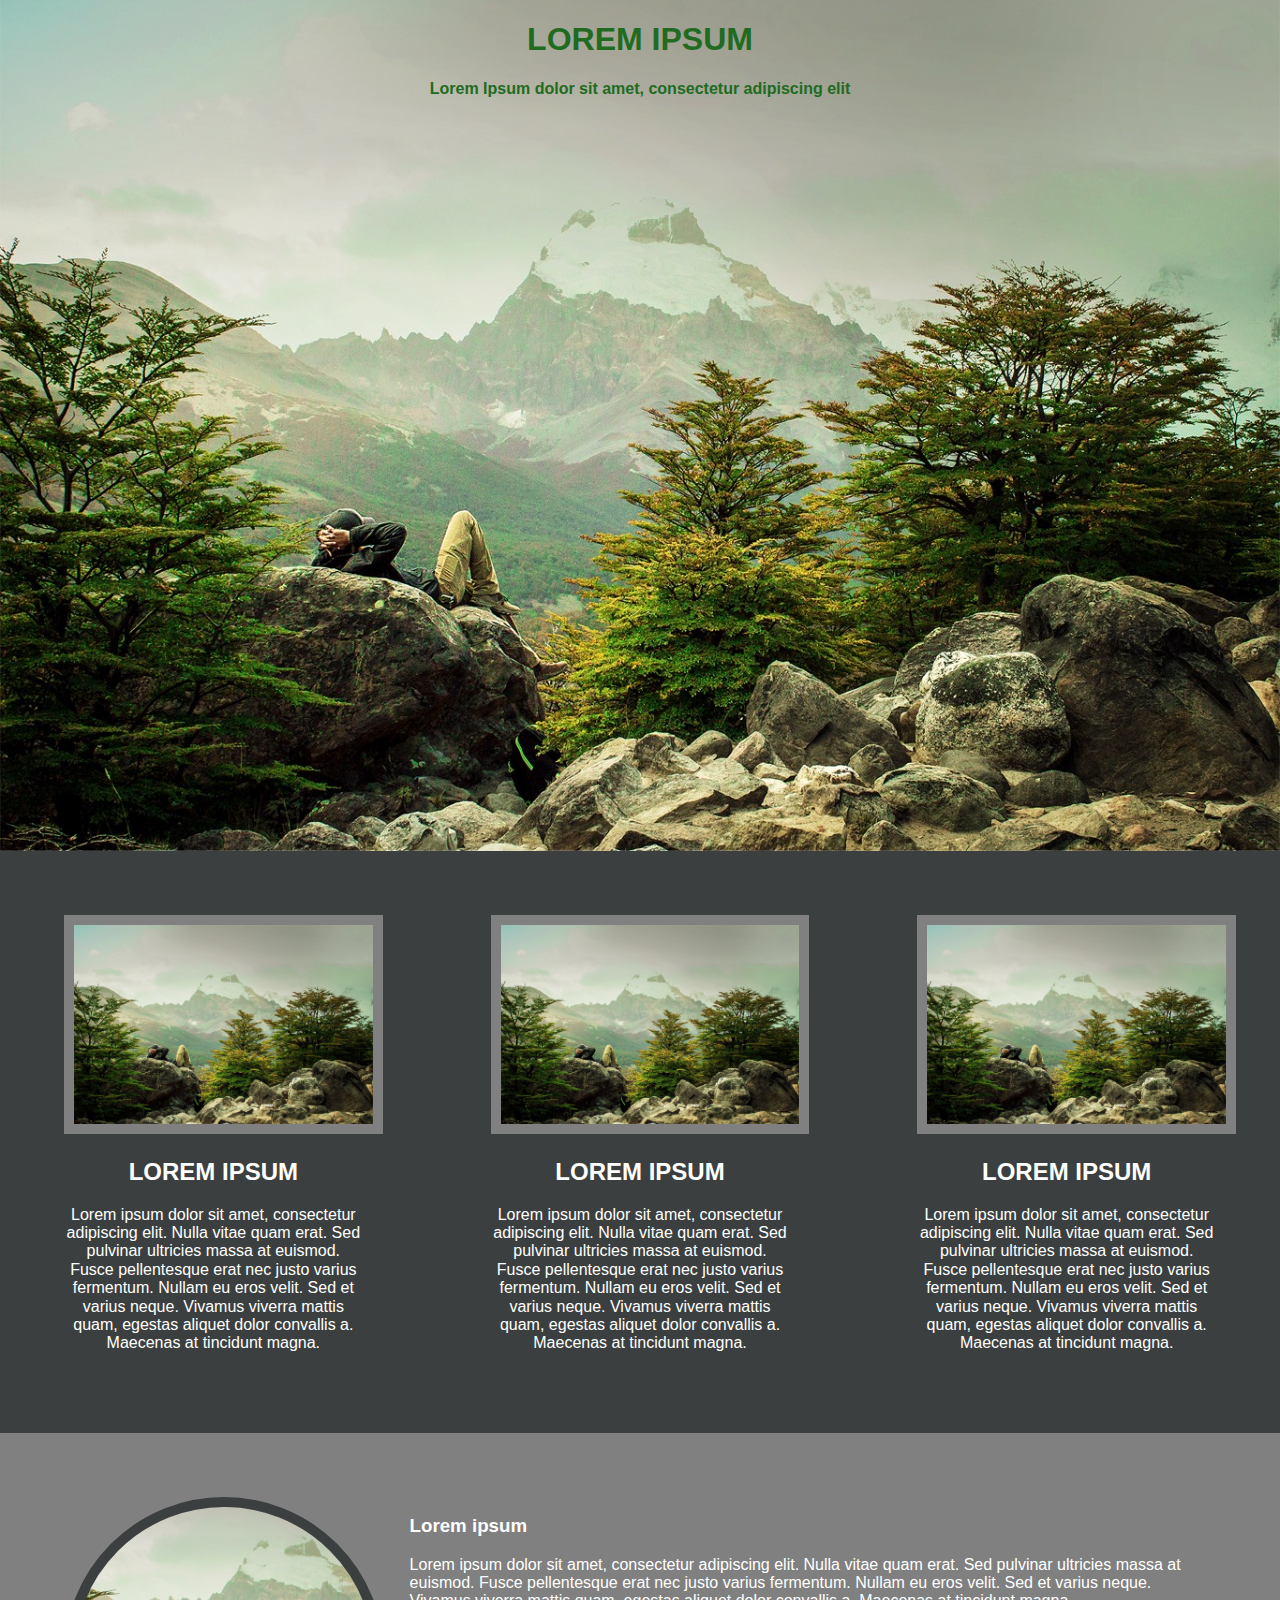
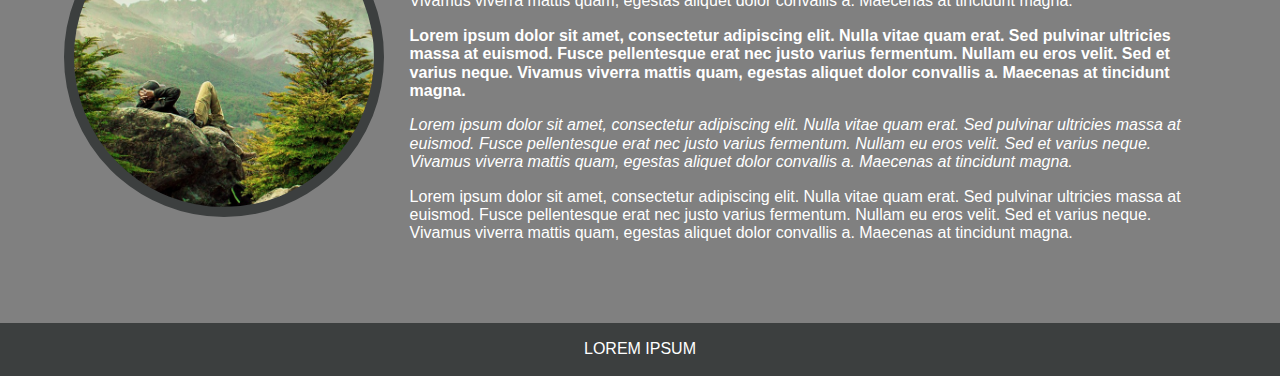
==== pasta-projetos/projeto03/index.html @ eda07a99 "wip" ====
<!DOCTYPE html>
<html>
  <head>
    <style>
      body{
        font-family: Arial, Helvetica, sans-serif;
      }
    </style>
    <link
      rel="stylesheet"
      type="text/css"
      href="mobile.css"
      media="(max-width: 767px)"
    />

    <link
      rel="stylesheet"
      type="text/css"
      href="desktop.css"
      media="(min-width: 768px)"
    />

    <link rel="stylesheet" type="text/css" href="normalize.css" />
  </head>

  <body>
    <header class="banner">
      <div class="title-banner">
        <h1>Lorem Ipsum</h1>
        <h4>Lorem Ipsum dolor sit amet, consectetur adipiscing elit</h4>
      </div>
      <img src="assets/img-1.jpeg" id="banner-wallpaper" />
    </header>
    <main>
      <section id="content-section-1">
        <div class="card">
          <img src="assets/img-1.jpeg" class="card-image" />
          <h2 class="title-content">Lorem Ipsum</h2>
          <p>
            Lorem ipsum dolor sit amet, consectetur adipiscing elit. Nulla vitae
            quam erat. Sed pulvinar ultricies massa at euismod. Fusce
            pellentesque erat nec justo varius fermentum. Nullam eu eros velit.
            Sed et varius neque. Vivamus viverra mattis quam, egestas aliquet
            dolor convallis a. Maecenas at tincidunt magna.
          </p>
        </div>
        <div class="card">
          <img src="assets/img-1.jpeg" class="card-image" />
          <h2 class="title-content">Lorem ipsum</h2>
          <p>
            Lorem ipsum dolor sit amet, consectetur adipiscing elit. Nulla vitae
            quam erat. Sed pulvinar ultricies massa at euismod. Fusce
            pellentesque erat nec justo varius fermentum. Nullam eu eros velit.
            Sed et varius neque. Vivamus viverra mattis quam, egestas aliquet
            dolor convallis a. Maecenas at tincidunt magna.
          </p>
        </div>
        <div class="card">
          <img src="assets/img-1.jpeg" class="card-image" />
          <h2 class="title-content">Lorem ipsum</h2>
          <p>
            Lorem ipsum dolor sit amet, consectetur adipiscing elit. Nulla vitae
            quam erat. Sed pulvinar ultricies massa at euismod. Fusce
            pellentesque erat nec justo varius fermentum. Nullam eu eros velit.
            Sed et varius neque. Vivamus viverra mattis quam, egestas aliquet
            dolor convallis a. Maecenas at tincidunt magna.
          </p>
        </div>
      </section>
      <section id="content-section-2">
        <article id="article-1">
          <div class="img-content"></div>
        </article>
        <article id="article-2">
          <h3>Lorem ipsum</h3>
          <p>
            Lorem ipsum dolor sit amet, consectetur adipiscing elit. Nulla vitae
            quam erat. Sed pulvinar ultricies massa at euismod. Fusce
            pellentesque erat nec justo varius fermentum. Nullam eu eros velit.
            Sed et varius neque. Vivamus viverra mattis quam, egestas aliquet
            dolor convallis a. Maecenas at tincidunt magna.
          </p>
          <p><strong>
            Lorem ipsum dolor sit amet, consectetur adipiscing elit. Nulla vitae
            quam erat. Sed pulvinar ultricies massa at euismod. Fusce
            pellentesque erat nec justo varius fermentum. Nullam eu eros velit.
            Sed et varius neque. Vivamus viverra mattis quam, egestas aliquet
            dolor convallis a. Maecenas at tincidunt magna.</strong>
          </p>
          <p><i>
            Lorem ipsum dolor sit amet, consectetur adipiscing elit. Nulla vitae
            quam erat. Sed pulvinar ultricies massa at euismod. Fusce
            pellentesque erat nec justo varius fermentum. Nullam eu eros velit.
            Sed et varius neque. Vivamus viverra mattis quam, egestas aliquet
            dolor convallis a. Maecenas at tincidunt magna.
          </i>
          </p>
          <p>
            Lorem ipsum dolor sit amet, consectetur adipiscing elit. Nulla vitae
            quam erat. Sed pulvinar ultricies massa at euismod. Fusce
            pellentesque erat nec justo varius fermentum. Nullam eu eros velit.
            Sed et varius neque. Vivamus viverra mattis quam, egestas aliquet
            dolor convallis a. Maecenas at tincidunt magna.
          </p>
        </article>
      </section>
    </main>
    <footer>
      <p>LOREM IPSUM</p>
    </footer>
  </body>
</html>
---- pasta-projetos/projeto03/mobile.css ----
body {
  background: rgb(60, 63, 63);
  color: white;
  font-size: 19px;
  font-family: Arial, Helvetica, sans-serif;
  padding-right: 3%;
  padding-left: 3%;
}
.banner {
  text-align: center;
}
#banner-wallpaper {
  width: 109%;
  margin-left: -5.9%;
}


.card {
  text-align: center;
  padding-top: 5%;
}

.card-image {
  text-align: center;
  width: 70%;
  border: gray 10px solid;
}
h2,p {
  text-align: center;  
}

h4{
    font-weight: lighter;
}
#content-section-2 {

  background-color: rgb(136, 136, 136);
  padding: 5%;
  height: 80%;
  text-align: center;
  width: 98%;
  margin-left: -4.7%;
}
section {
    text-align: center;
}
.img-content {
  width: 98%;
  height: 18em;
  border: 10px solid rgb(60, 63, 63);
  border-radius: 50%;
  background-image: url(assets/img-1.jpeg);
  background-position: 28% 66%;
  background-size: 200%;
  background-repeat: no-repeat;
}

article{
    width: 100%;
    text-align: center;
}

footer {
    text-align: center;
    text-transform: uppercase;

}

h1{
    text-transform: uppercase;
}
---- pasta-projetos/projeto03/desktop.css ----
.title-banner{
    position: relative;
    text-align: center;
    margin-bottom: -121px;
    color: rgb(33, 107, 33);
}

body{
    color: white;
}

.title-banner h1{
    text-transform: uppercase;
}
.title-banner h3{
    color: rgb(45, 90, 45);
}
#banner-wallpaper{
    width: 100%;
}

#content-section-1{
    display: flex;
    flex-direction: row;
    width: 100%;
    text-align: center;
    padding-top: 5%;
    padding-bottom: 5%;
    margin-top: -5px;
    background-color: rgb(60, 63, 63);
}

.card{
    width: 30%;
    padding-left: 5%;
    padding-right: 5%;
}
.card-image{
    width: 100%;
    border: 10px solid gray;
}
body{
    color: white;
}

#content-section-2{
    display: flex;
    flex-direction: row;
    padding: 5%;
    background-color: gray;
}

.title-content{
    text-transform: uppercase;
}
.img-content {
    width: 300px;
    height: 300px;
    border: 10px solid rgb(60, 63, 63);
    border-radius: 50%;
    background-image: url(assets/img-1.jpeg);
    background-position: 28% 66%;
    background-size: 200%;
    background-repeat: no-repeat;
  }

#article-1{
    width: 30%;
}

#article-2{
    width: 70%;
}

footer{
    background-color:rgb(60, 63, 63);
    text-align: center;
    padding: 0.1%;
}
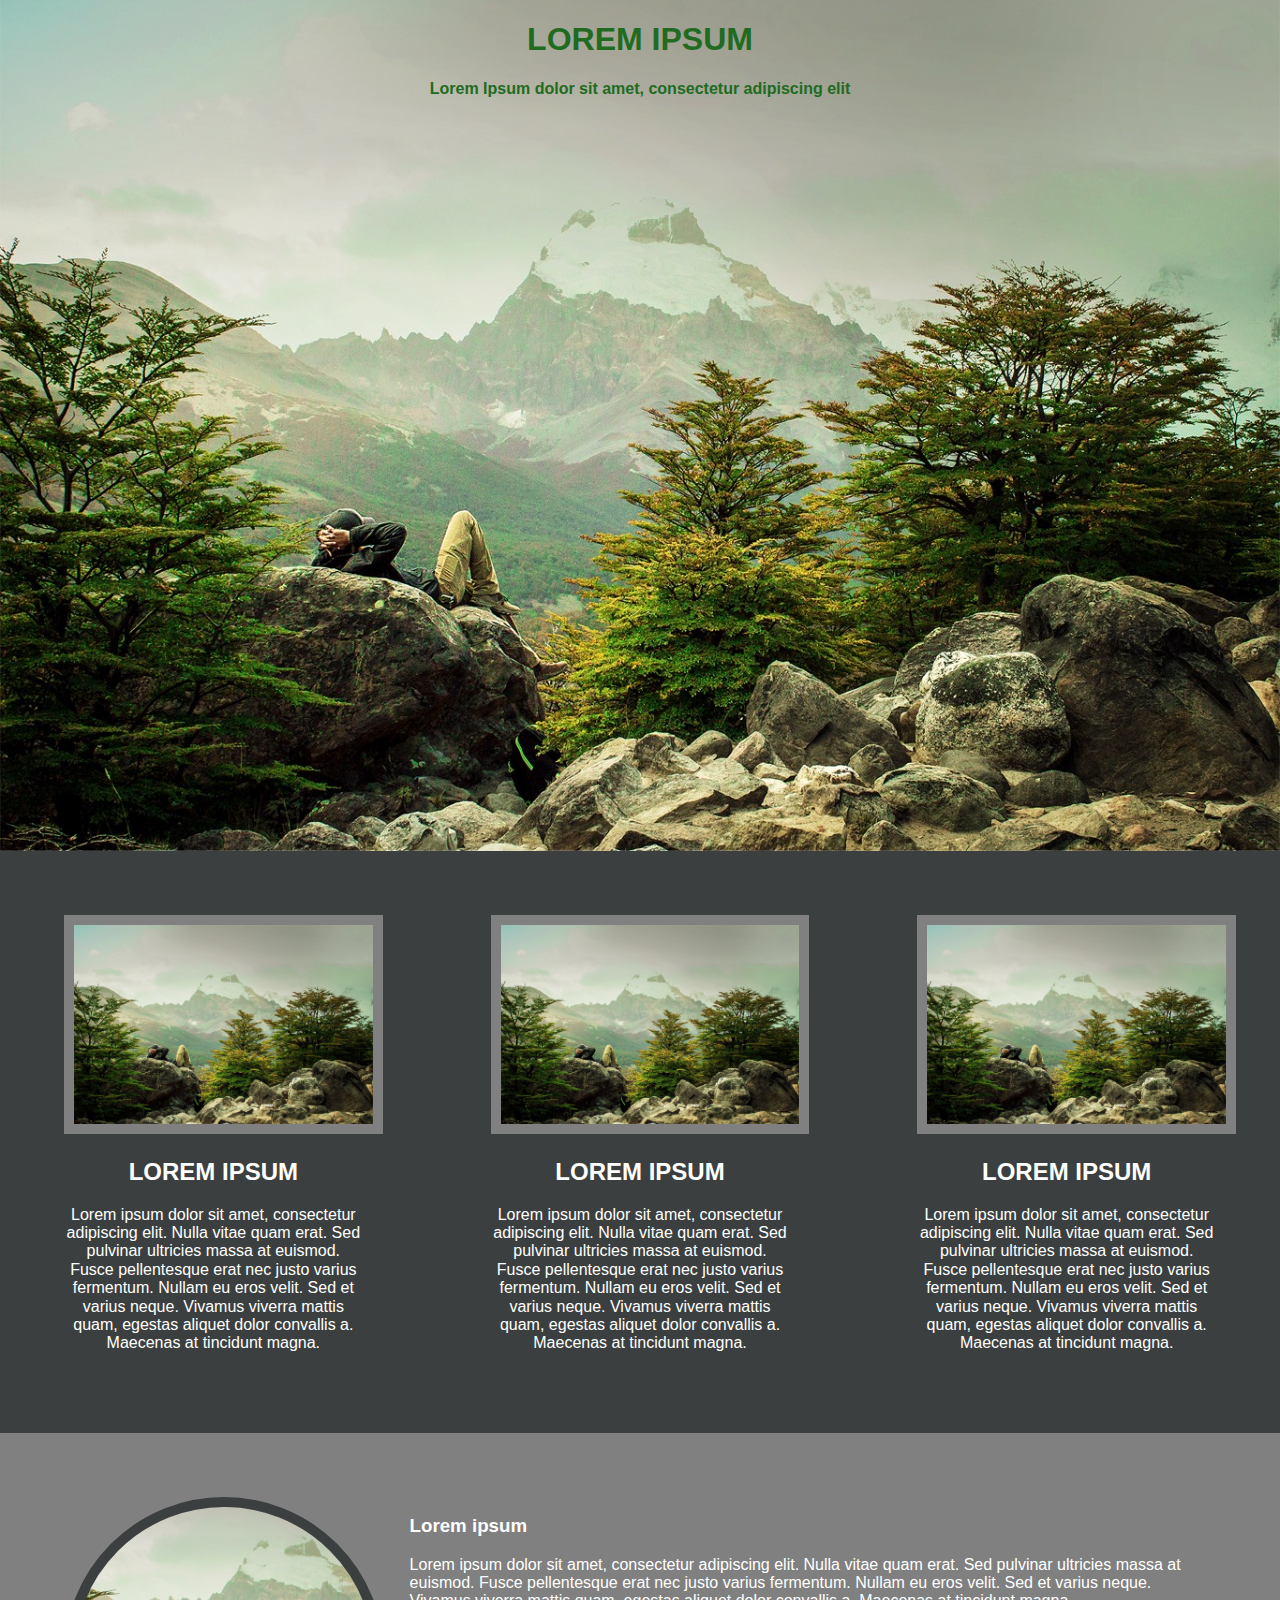
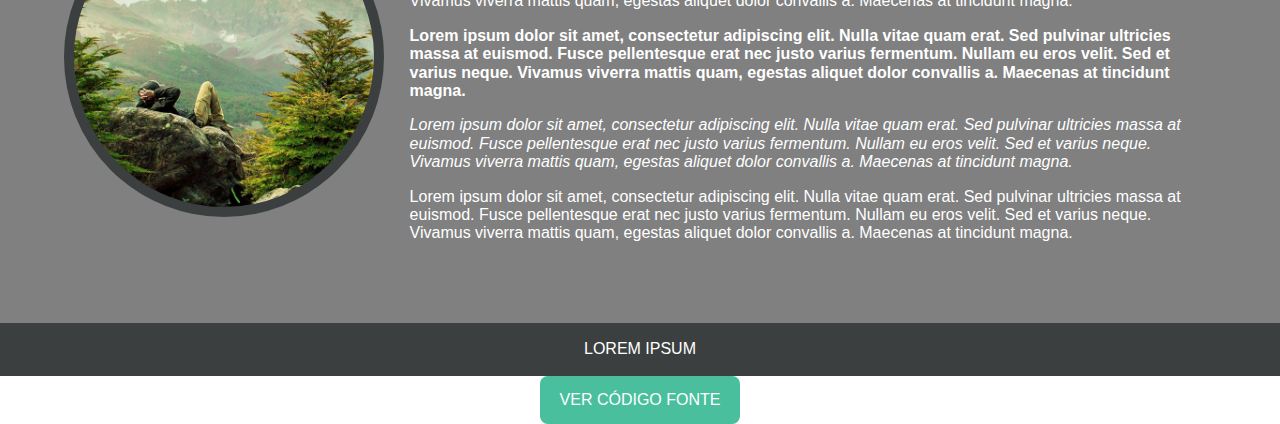
==== commit f9c317ad: "wip" ====
--- a/pasta-projetos/projeto03/index.html
+++ b/pasta-projetos/projeto03/index.html
@@ -110,3 +110,4 @@
     </footer>
   </body>
 </html>
+<div class="visitar"><a href="https://github.com/JoseRPrimo/WebSiteHTML-CSS"><button id="cod-fonte">ver código fonte</button></a></div>--- a/pasta-projetos/projeto03/mobile.css
+++ b/pasta-projetos/projeto03/mobile.css
@@ -70,3 +70,25 @@
 h1{
     text-transform: uppercase;
 }
+.visitar{
+  width: 100%;
+  display: flex;
+  justify-content: center;
+}
+.visitar button{
+  background-color: #49bf9d;
+  border: none;
+  padding-top: 15px;
+  padding-bottom: 15px;
+  padding-left: 20px;
+  padding-right: 20px;
+  border-radius: 8px;
+  text-transform: uppercase;
+  color: white;
+
+}
+
+.visitar a {
+  border: none;
+  background: none;
+}--- a/pasta-projetos/projeto03/desktop.css
+++ b/pasta-projetos/projeto03/desktop.css
@@ -78,3 +78,25 @@
     padding: 0.1%;
 }
 
+.visitar{
+    width: 100%;
+    display: flex;
+    justify-content: center;
+}
+.visitar button{
+    background-color: #49bf9d;
+    border: none;
+    padding-top: 15px;
+    padding-bottom: 15px;
+    padding-left: 20px;
+    padding-right: 20px;
+    border-radius: 8px;
+    text-transform: uppercase;
+    color: white;
+
+}
+
+.visitar a {
+    border: none;
+    background: none;
+}